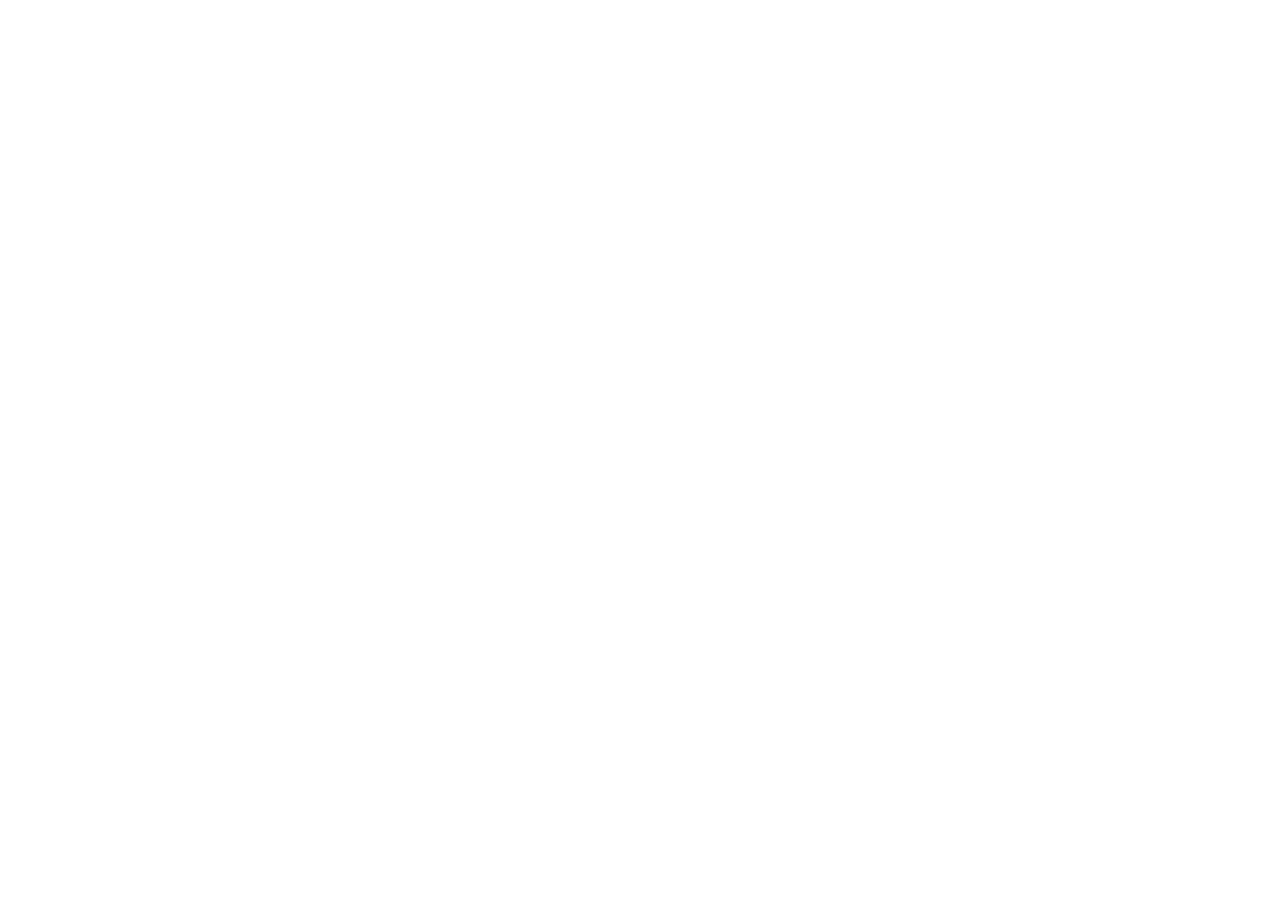
==== index.html @ 9d968fae "First commit" ====
<!DOCTYPE html>
<html>
    <head>
        <meta charset="utf-8" />
        <meta name="generator" content="제작툴"/>
        <meta name="author" content="제작자" />
        <meta name="keywords" content="사이트 키워드" />
        <meta name="description" content="사이트 설명" />
        <meta name="viewport" content="width=device-width, user-scalable=no">
        <title>Hanpixel</title>
        <link rel="stylesheet" href="css/style.css" />
        <script src="js/jquery-3.1.1.min.js"></script>
    </head>
    <body>

        
        <script src="js/script.js"></script>

    </body>
</html>
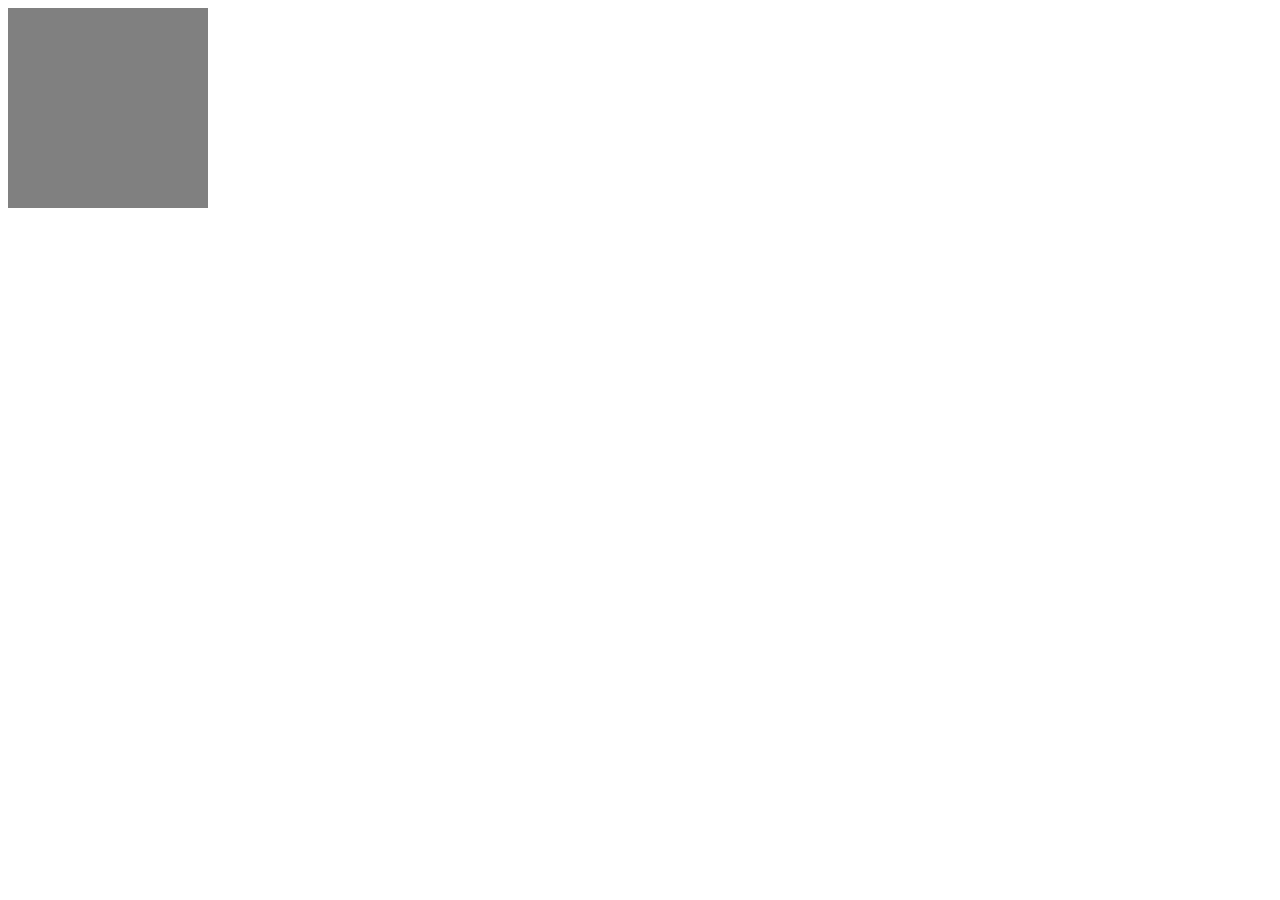
==== commit 367badbc: "box에 회색 네모상자 스타일을 주고 팝업 기능 추가" ====
--- a/index.html
+++ b/index.html
@@ -13,7 +13,7 @@
     </head>
     <body>
 
-        
+        <div class = "box"></div>
         <script src="js/script.js"></script>
 
     </body>
--- a/css/style.css
+++ b/css/style.css
@@ -0,0 +1,4 @@
+.box {
+    width: 200px; height: 200px;
+    background-color: gray;
+}